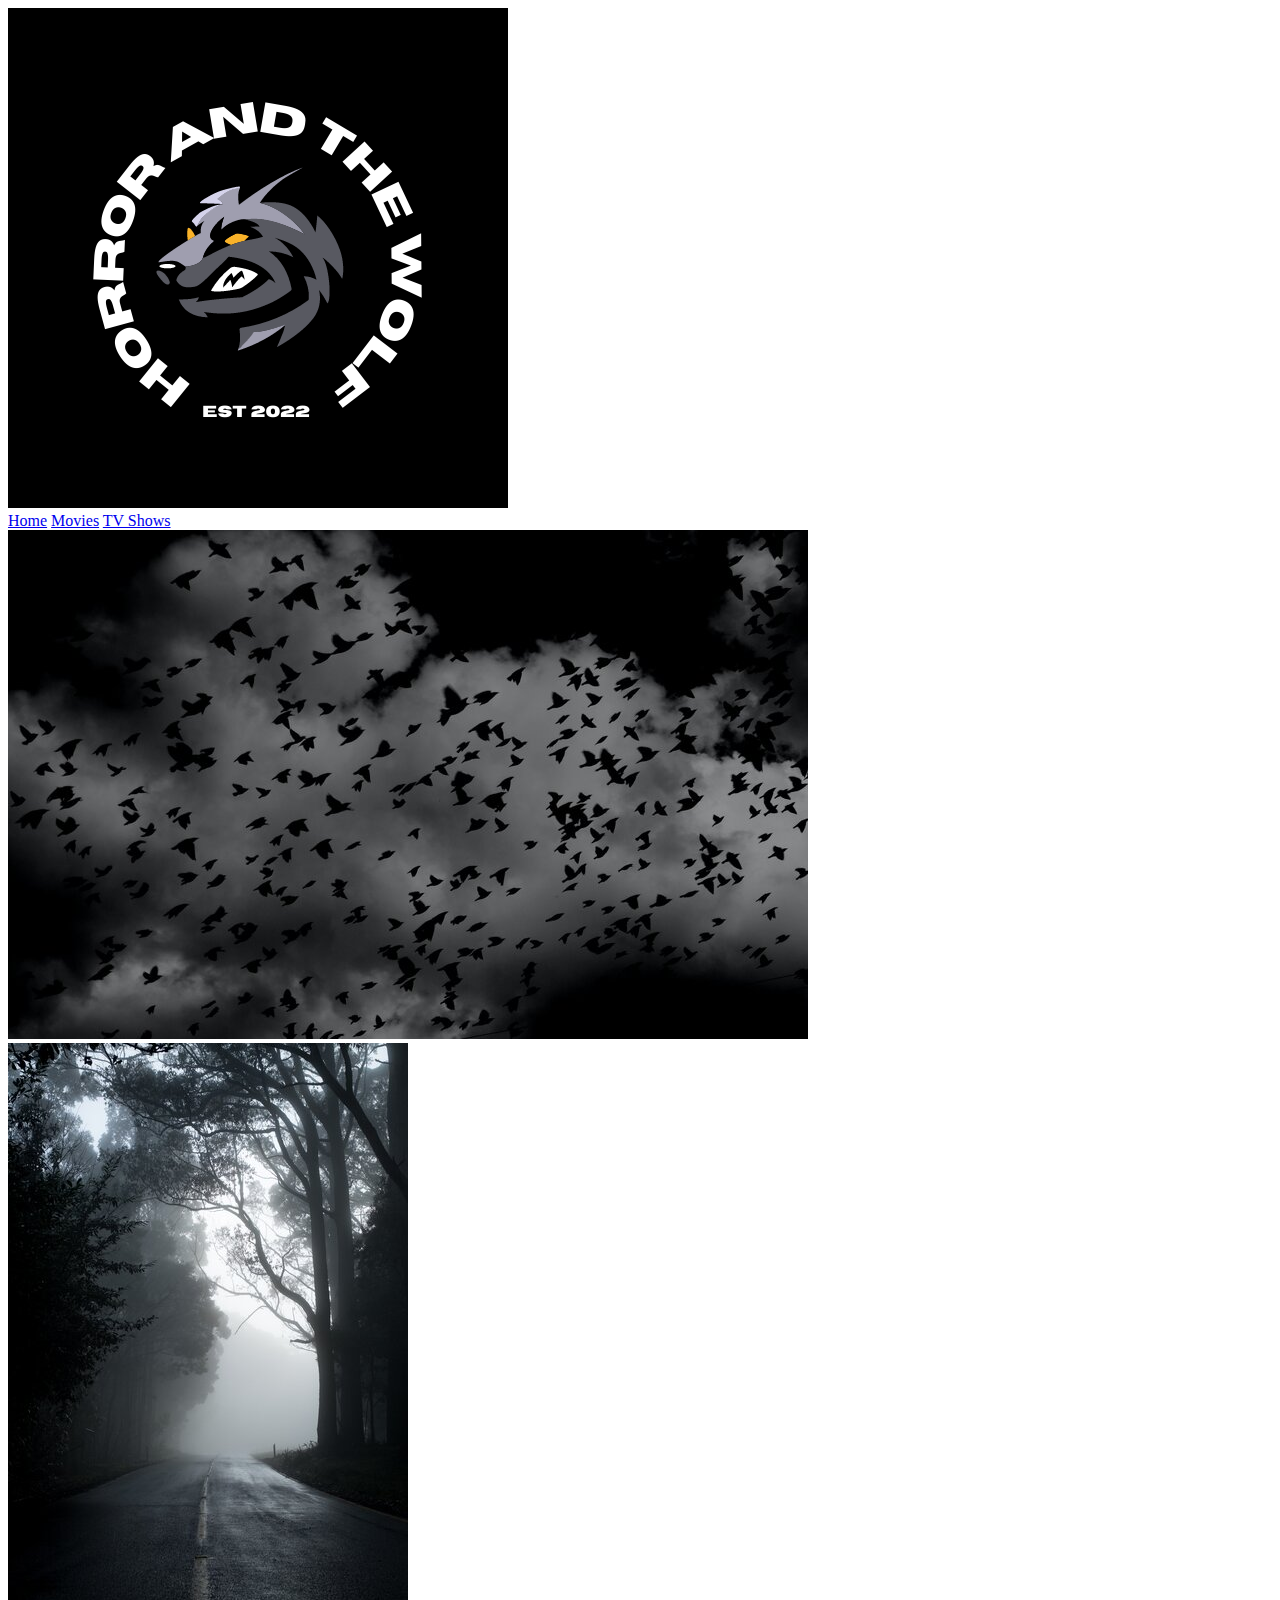
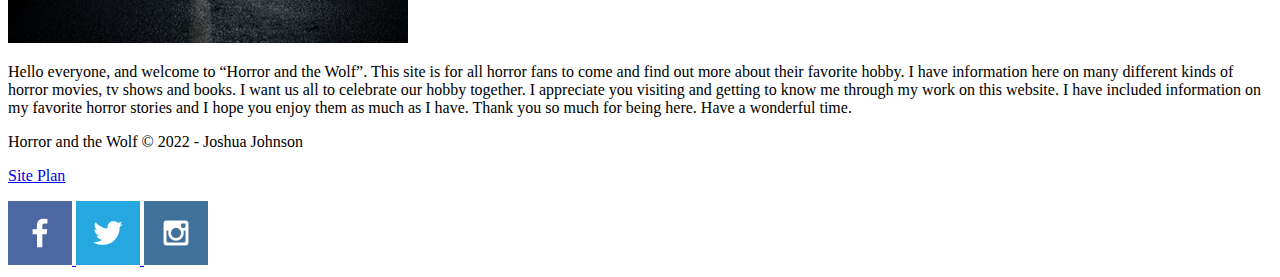
==== horrorsite/index.html @ 37a40b41 "Created the horrorsite homepage, movie page and TV show page html files." ====
<!DOCTYPE html>
<html lang="en">
<head>
    <meta charset="UTF-8">
    <meta http-equiv="X-UA-Compatible" content="IE=edge">
    <meta name="viewport" content="width=device-width, initial-scale=1.0">
    <title>Horror and the Wolf | Home Page</title>
</head>
<body>
    <header>
        <a id="logo_link" href="index.html">
            <img class="logo" src="https://joshuavj888.github.io/wdd130/horrorsite/horrorwolf.png" alt="Horror and the Wolf Logo">
        </a>
        <nav>
            <a href="index.html">Home</a>
            <a href="horror_movie.html">Movies</a>
            <a href="horror_tv_shows.html">TV Shows</a>
        </nav>
    </header>

    <main>
        <div class="banner">
            <img src="https://joshuavj888.github.io/wdd130/horrorsite/images/horrorsite/pelly-benassi-hz1wqbhcxag-unsplash.jpg" alt="sky full of birds">
        </div>
        <div class="content">
            <img src="https://joshuavj888.github.io/wdd130/horrorsite/images/horrorsite/michael-mouritz-wxx_dhjlmd4-unsplash.jpg" alt="forest road.">
            <p>Hello everyone, and welcome to “Horror and the Wolf”. This site is for all horror fans to come and find out more about their favorite hobby. I have information here on many different kinds of horror movies, tv shows and books. I want us all to celebrate our hobby together. I appreciate you visiting and getting to know me through my work on this website. I have included information on my favorite horror stories and I hope you enjoy them as much as I have. Thank you so much for being here. Have a wonderful time.</p>
        </div>
        
    </main>

    <footer>
        <p>Horror and the Wolf &copy; 2022 - Joshua Johnson</p>
        <p><a href="site-plan.html">Site Plan</a></p>
        <div class="social">
            <a href="https://facebook.com" target="_blank">
                <img src="images/horrorsite/facebook.png" alt="fb icon">
            </a>
            <a href="https://twitter.com" target="_blank">
                <img src="images/horrorsite/twitter.png" alt="twitter icon">
            </a>
            <a href="https://isntagram.com" target="_blank">
                <img src="images/horrorsite/instagram.png" alt="instagram icon">
            </a>
        </div>
    </footer>
    
</body>
</html>
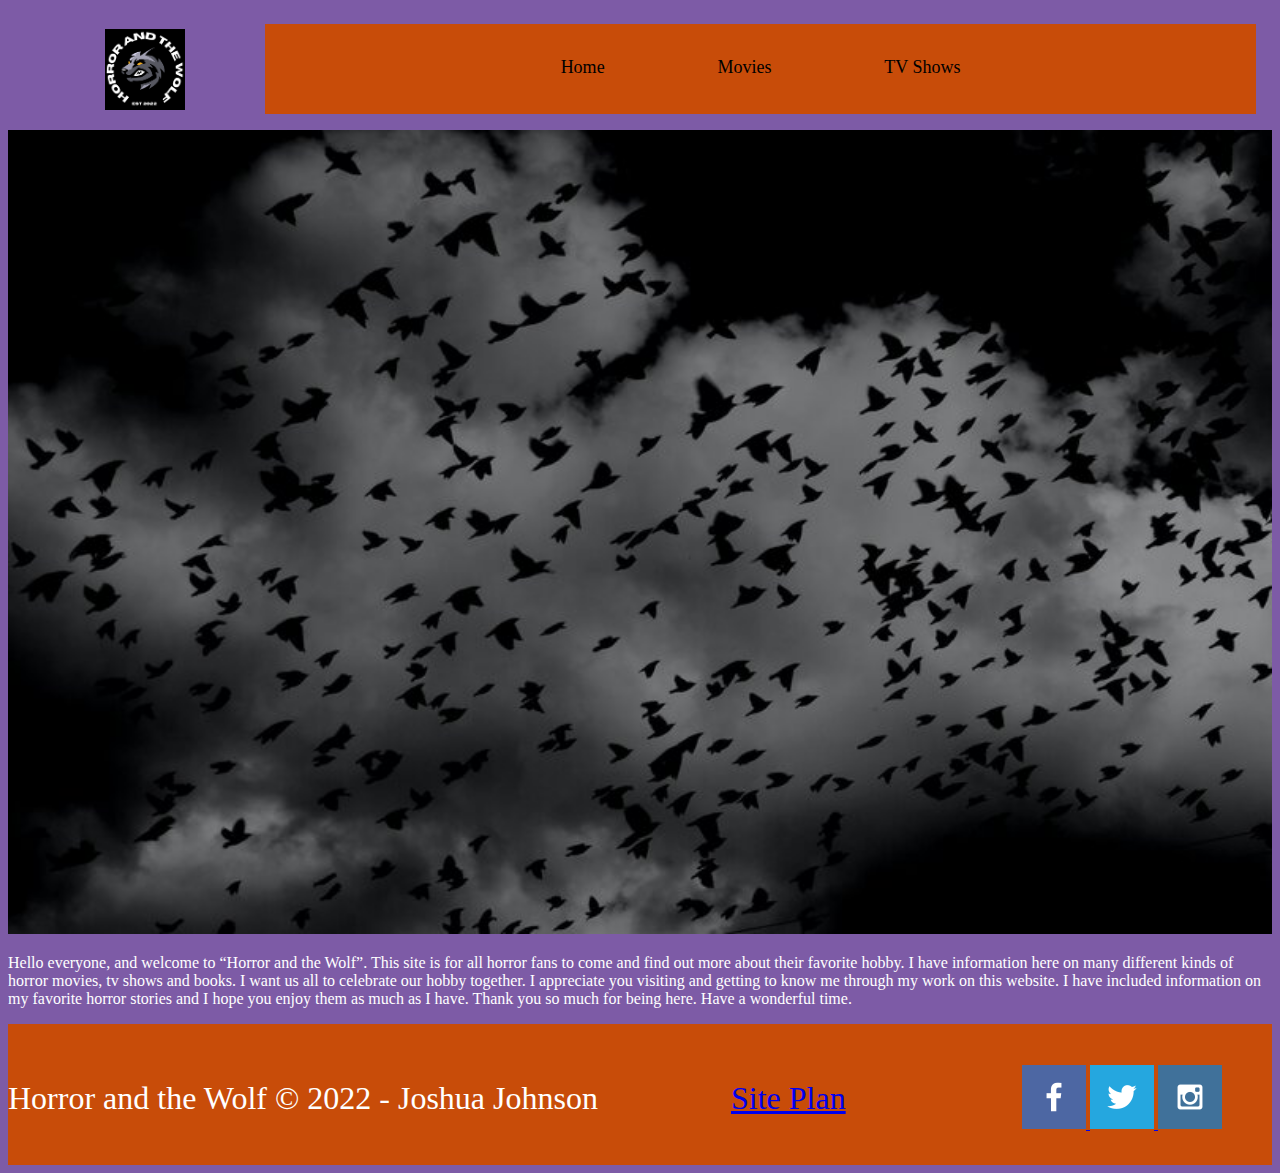
==== commit 43b5d1e2: "css formatting for horrorsite homepage." ====
--- a/horrorsite/index.html
+++ b/horrorsite/index.html
@@ -5,45 +5,44 @@
     <meta http-equiv="X-UA-Compatible" content="IE=edge">
     <meta name="viewport" content="width=device-width, initial-scale=1.0">
     <title>Horror and the Wolf | Home Page</title>
+    <link rel="stylesheet" href="styles/styles.css">
 </head>
 <body>
-    <header>
-        <a id="logo_link" href="index.html">
-            <img class="logo" src="https://joshuavj888.github.io/wdd130/horrorsite/horrorwolf.png" alt="Horror and the Wolf Logo">
-        </a>
-        <nav>
-            <a href="index.html">Home</a>
-            <a href="horror_movie.html">Movies</a>
-            <a href="horror_tv_shows.html">TV Shows</a>
-        </nav>
-    </header>
+    <div class="content">
+        <header>
+            <a id="logo_link" href="index.html">
+                <img class="logo" src="https://joshuavj888.github.io/wdd130/horrorsite/horrorwolf.png" alt="Horror and the Wolf Logo">
+            </a>
+            <nav>
+                <a href="index.html">Home</a>
+                <a href="horror_movie.html">Movies</a>
+                <a href="horror_tv_shows.html">TV Shows</a>
+            </nav>
+        </header>
 
-    <main>
-        <div class="banner">
-            <img src="https://joshuavj888.github.io/wdd130/horrorsite/images/horrorsite/pelly-benassi-hz1wqbhcxag-unsplash.jpg" alt="sky full of birds">
-        </div>
-        <div class="content">
-            <img src="https://joshuavj888.github.io/wdd130/horrorsite/images/horrorsite/michael-mouritz-wxx_dhjlmd4-unsplash.jpg" alt="forest road.">
-            <p>Hello everyone, and welcome to “Horror and the Wolf”. This site is for all horror fans to come and find out more about their favorite hobby. I have information here on many different kinds of horror movies, tv shows and books. I want us all to celebrate our hobby together. I appreciate you visiting and getting to know me through my work on this website. I have included information on my favorite horror stories and I hope you enjoy them as much as I have. Thank you so much for being here. Have a wonderful time.</p>
-        </div>
+        <main>
+            <div class="banner">
+                <img src="https://joshuavj888.github.io/wdd130/horrorsite/images/horrorsite/pelly-benassi-hz1wqbhcxag-unsplash.jpg" alt="sky full of birds">
+                <p>Hello everyone, and welcome to “Horror and the Wolf”. This site is for all horror fans to come and find out more about their favorite hobby. I have information here on many different kinds of horror movies, tv shows and books. I want us all to celebrate our hobby together. I appreciate you visiting and getting to know me through my work on this website. I have included information on my favorite horror stories and I hope you enjoy them as much as I have. Thank you so much for being here. Have a wonderful time.</p>
+            </div>
         
-    </main>
+        </main>
 
-    <footer>
-        <p>Horror and the Wolf &copy; 2022 - Joshua Johnson</p>
-        <p><a href="site-plan.html">Site Plan</a></p>
-        <div class="social">
-            <a href="https://facebook.com" target="_blank">
-                <img src="images/horrorsite/facebook.png" alt="fb icon">
-            </a>
-            <a href="https://twitter.com" target="_blank">
-                <img src="images/horrorsite/twitter.png" alt="twitter icon">
-            </a>
-            <a href="https://isntagram.com" target="_blank">
-                <img src="images/horrorsite/instagram.png" alt="instagram icon">
-            </a>
-        </div>
-    </footer>
-    
+        <footer>
+            <p>Horror and the Wolf &copy; 2022 - Joshua Johnson</p>
+            <p><a href="site-plan.html">Site Plan</a></p>
+            <div class="social">
+                <a href="https://facebook.com" target="_blank">
+                    <img src="images/horrorsite/facebook.png" alt="fb icon">
+                </a>
+                <a href="https://twitter.com" target="_blank">
+                    <img src="images/horrorsite/twitter.png" alt="twitter icon">
+                </a>
+                <a href="https://isntagram.com" target="_blank">
+                    <img src="images/horrorsite/instagram.png" alt="instagram icon">
+                </a>
+            </div>
+        </footer>
+    </div>
 </body>
 </html>--- a/horrorsite/styles/styles.css
+++ b/horrorsite/styles/styles.css
@@ -0,0 +1,175 @@
+@import url('https://fonts.googleapis.com/css2?family=Dosis&family=Handlee&family=Nanum+Brush+Script&display=swap');
+
+:root {
+    /* change the values below to your colors from your palette */
+    --primary-color: #262A10   ;
+    --secondary-color: #CACAAA ;
+    --accent1-color: #C84C09;
+    --accent2-color: #7D5BA6;
+  
+    /* change the values below to your chosen font(s) */
+    --heading-font: 'Handlee', 'Nanum Brush Script', cursive;
+    --paragraph-font: 'Dosis', Tahoma, Trebuchet;
+  
+    /* these colors below should be chosen from among your palette colors above */
+    --headline-color-on-white: #262A10;  /* headlines on a white background */ 
+    --headline-color-on-color: white; /* headlines on a colored background */ 
+    --paragraph-color-on-white: #262a10; /* paragraph text on a white background */ 
+    --paragraph-color-on-color: white; /* paragraph text on a colored background */ 
+    --paragraph-background-color: #7D5BA6  ;
+    --nav-link-color: black;
+    --nav-background-color: #c84c09;
+    --nav-hover-link-color: white;
+    --nav-hover-background-color: #626A10;
+}
+
+  
+header {
+    display: grid;
+    grid-template-columns: 200 px repeat(3, 1fr);
+    padding: 1em;
+    text-align: center;
+    color: var(--paragraph-color-on-color);
+    background-color: var(--paragraph-background-color);
+}
+
+nav {
+    grid-column: 2/5;
+    background-color: var(--nav-background-color);
+    line-height: 4.5em;
+    text-align: center;
+    font-size: 1.2em;
+}
+/* nav  {
+    list-style-type: none;
+    display: flex;
+} */
+
+nav a {
+    padding: 3em;
+    min-width: 120px;
+    text-decoration: none;
+    font-size: large;
+}
+
+nav a:link, nav a:visited {
+    color: var(--nav-link-color);
+}
+
+nav a:hover {
+    color: var(--nav-hover-link-color);
+    background-color: var(--nav-hover-background-color);
+}
+
+#logo_link {
+    grid-column: 1/2;
+    padding-top: 5px;
+    justify-self: center;
+    align-self: center;
+}
+
+main {
+    display: grid;
+    grid-template: 600 px 300 px / 100px 1fr; 
+}
+
+.banner {
+    grid-row: 1/2;
+}
+
+.banner img {
+    width: 100%;
+}
+
+
+main img {
+    grid-column: 1/2;
+    width: 100px;
+    margin-left: auto;
+    margin-right: auto;
+}
+
+.content p {
+    grid-row: 2/ span;
+}
+
+nav, footer {
+    flex-direction: column;
+}
+
+
+.logo {
+    width: 80px;
+}
+
+footer {
+    display: grid;
+    grid-template-columns: 3fr 1fr repeat(3, 100px);
+    background-color: var(--nav-background-color);
+    padding-top: 1.5em;
+    padding-bottom: 1em;
+}
+
+footer p {
+    font-size: 2em;
+}
+
+footer:nth-child(1) {
+    grid-column: 1/2;
+}
+
+footer:nth-child(2) {
+    grid-column: 2/3;
+}
+
+.social {
+    grid-column: 3/span 3;
+    margin: auto;
+}
+
+body {
+    background-color: var(--paragraph-background-color);
+    color: var(--paragraph-color-on-color)
+}
+
+@media screen and (max-width: 900px) {
+    #hero, .home-grid {
+        display: block;
+        height: auto;
+    }
+    nav, footer {
+        flex-direction: column;
+    }
+    nav a {
+        display: block;
+        padding: 15px;
+    }
+    #hero {
+        margin-top: 0;
+    }
+    #hero-msg {
+        margin-top: 0;
+    }
+    #hero-msg h4 {
+        display: none;
+    }
+    .home-title {
+        font-size: 25px;
+        color: #6f7364;
+    }
+    .rivers-card, .camping-card, .rapids-card { 
+        margin: 50px auto;
+        width: 60%;
+    }
+    #background {
+        display: none;
+    }
+    .mountains, .msg {
+        width: 80%;
+        display: block;
+        margin: 0 auto;
+    }
+    footer {
+        margin-top: 200px;
+    }
+}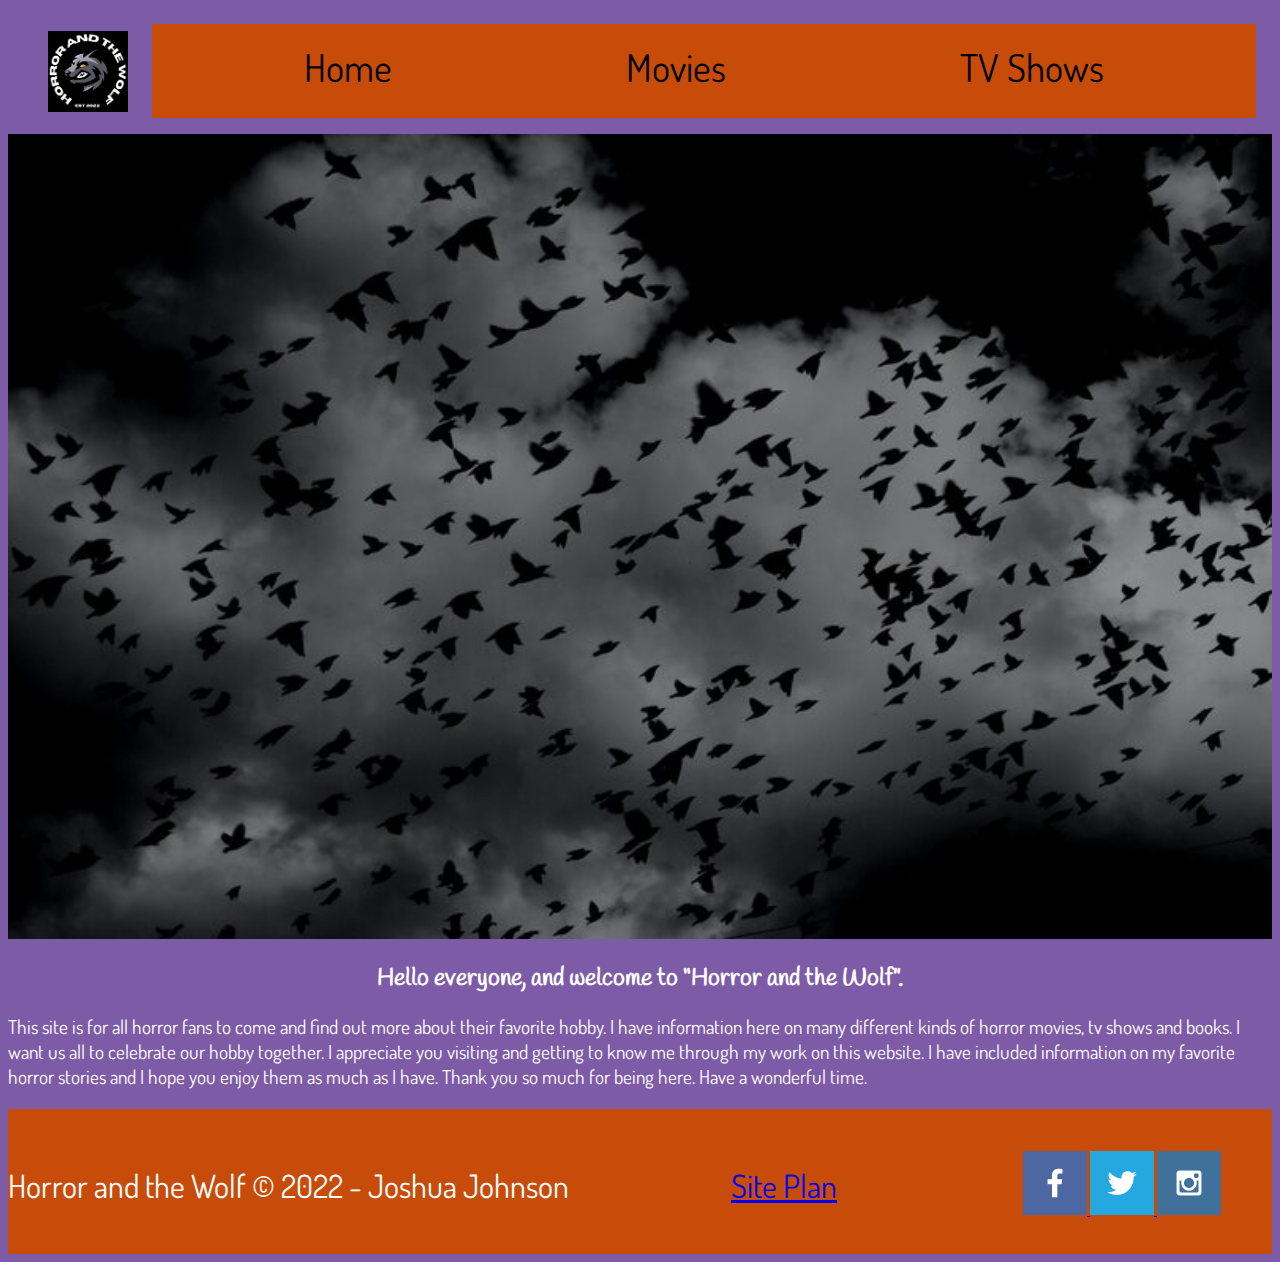
==== commit ecafb3c7: "correcting errors with the horrorsite homepage." ====
--- a/horrorsite/index.html
+++ b/horrorsite/index.html
@@ -23,7 +23,8 @@
         <main>
             <div class="banner">
                 <img src="https://joshuavj888.github.io/wdd130/horrorsite/images/horrorsite/pelly-benassi-hz1wqbhcxag-unsplash.jpg" alt="sky full of birds">
-                <p>Hello everyone, and welcome to “Horror and the Wolf”. This site is for all horror fans to come and find out more about their favorite hobby. I have information here on many different kinds of horror movies, tv shows and books. I want us all to celebrate our hobby together. I appreciate you visiting and getting to know me through my work on this website. I have included information on my favorite horror stories and I hope you enjoy them as much as I have. Thank you so much for being here. Have a wonderful time.</p>
+                <h2>Hello everyone, and welcome to “Horror and the Wolf”.</h2> 
+                <p>This site is for all horror fans to come and find out more about their favorite hobby. I have information here on many different kinds of horror movies, tv shows and books. I want us all to celebrate our hobby together. I appreciate you visiting and getting to know me through my work on this website. I have included information on my favorite horror stories and I hope you enjoy them as much as I have. Thank you so much for being here. Have a wonderful time.</p>
             </div>
         
         </main>
--- a/horrorsite/styles/styles.css
+++ b/horrorsite/styles/styles.css
@@ -23,10 +23,9 @@
     --nav-hover-background-color: #626A10;
 }
 
-  
 header {
     display: grid;
-    grid-template-columns: 200 px repeat(3, 1fr);
+    grid-template-columns: 8em repeat(3, 1fr);
     padding: 1em;
     text-align: center;
     color: var(--paragraph-color-on-color);
@@ -40,16 +39,12 @@
     text-align: center;
     font-size: 1.2em;
 }
-/* nav  {
-    list-style-type: none;
-    display: flex;
-} */
 
 nav a {
     padding: 3em;
     min-width: 120px;
     text-decoration: none;
-    font-size: large;
+    font-size: 2em;
 }
 
 nav a:link, nav a:visited {
@@ -70,7 +65,7 @@
 
 main {
     display: grid;
-    grid-template: 600 px 300 px / 100px 1fr; 
+    grid-area: 600px 300px / 100px 1fr; 
 }
 
 .banner {
@@ -81,12 +76,20 @@
     width: 100%;
 }
 
+main h2 {
+    font-family: var(--heading-font);
+    text-align: center;
+}
 
 main img {
     grid-column: 1/2;
     width: 100px;
     margin-left: auto;
     margin-right: auto;
+}
+
+main p {
+    font-size: 1.2em;
 }
 
 .content p {
@@ -128,6 +131,7 @@
 }
 
 body {
+    font-family: var(--paragraph-font);
     background-color: var(--paragraph-background-color);
     color: var(--paragraph-color-on-color)
 }
